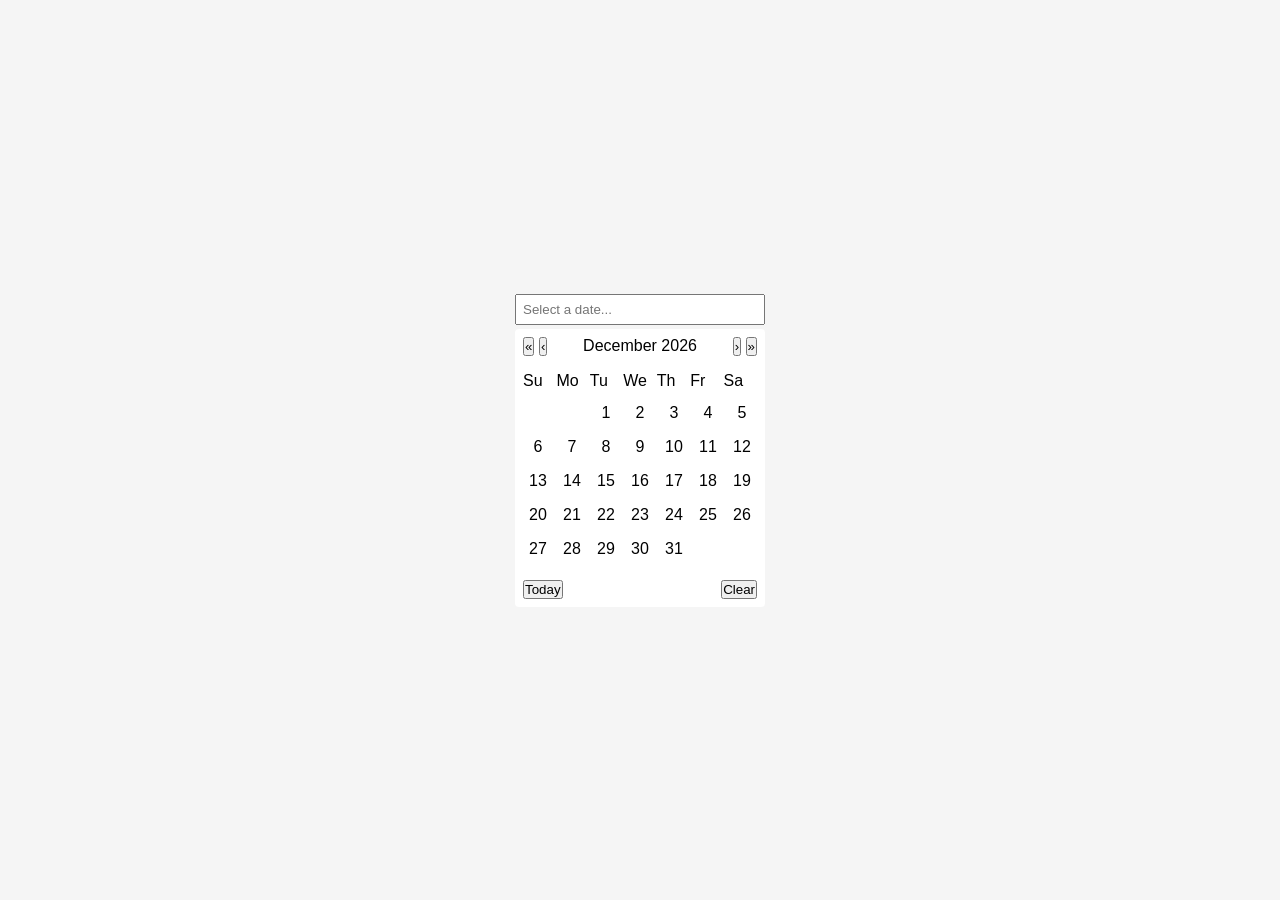
==== index.html @ 26d4bcae "feat : date picker basic v0" ====
<!DOCTYPE html>
<html lang="en">
  <head>
    <meta charset="UTF-8" />
    <meta name="viewport" content="width=device-width, initial-scale=1.0" />
    <title>Document</title>
    <style>
      * {
        margin: 0;
        padding: 0;
        box-sizing: border-box;
      }
      body {
        font-family: -apple-system, BlinkMacSystemFont, "Segoe UI", Roboto,
          sans-serif;
        background: #f5f5f5;
        min-height: 100vh;
        display: flex;
        align-items: center;
        justify-content: center;
        padding: 20px;
      }
      .container {
        max-width: 250px;
        width: 100%;
        display: flex;
        flex-direction: column;
        gap: 4px;
      }
      input {
        width: 100%;
        padding: 6px;
      }
      .datepicker {
        background-color: white;
        padding: 8px;
        display: flex;
        flex-direction: column;
        gap: 16px;
        border-radius: 4px;
      }
      .datepicker-nav {
        display: flex;
        gap: 4px;
        align-items: center;
        justify-content: space-between;
      }
      .weekdays {
        display: grid;
        grid-template-columns: repeat(7, 1fr);
        margin-bottom: 8px;
        font-size: 16px;
      }
      button {
        cursor: pointer;
      }
      .day-cell {
        width: 30px;
        height: 30px;
        display: flex;
        align-items: center;
        justify-content: center;
      }
      .days-container {
        width: 100%;
        display: grid;
        gap: 4px;
        grid-template-columns: repeat(7, 1fr);
        cursor: pointer;
      }
      .datepicker-footer {
        display: flex;
        gap: 4px;
        align-items: center;
        justify-content: space-between;
      }
      .selected {
        background: black;
        color: white;
        border-radius: 50%;
      }
    </style>
  </head>
  <body>
    <div class="container">
      <input
        type="text"
        class="date-input"
        placeholder="Select a date..."
        readonly
      />
      <div class="datepicker">
        <div class="datepicker-nav">
          <div>
            <button class="datepicker-prev-year" title="Previous Year">
              «
            </button>
            <button class="datepicker-prev-month" title="Previous Month">
              ‹
            </button>
          </div>
          <span class="datepicker-title">Jan 2026</span>
          <div>
            <button class="datepicker-next-month" title="Next Month">›</button>
            <button class="datepicker-next-year" title="Next Year">»</button>
          </div>
        </div>
        <div class="'datepicker-calender">
          <div class="weekdays">
            <div>Su</div>
            <div>Mo</div>
            <div>Tu</div>
            <div>We</div>
            <div>Th</div>
            <div>Fr</div>
            <div>Sa</div>
          </div>
          <div class="days-container">
            <!-- Days will be generated by JavaScript -->
          </div>
        </div>
        <!-- footer -->
        <div class="datepicker-footer">
          <button class="datepicker-today-btn">Today</button>
          <button class="datepicker-clear-btn">Clear</button>
        </div>
      </div>
    </div>
    <script src="./index.js"></script>
  </body>
</html>
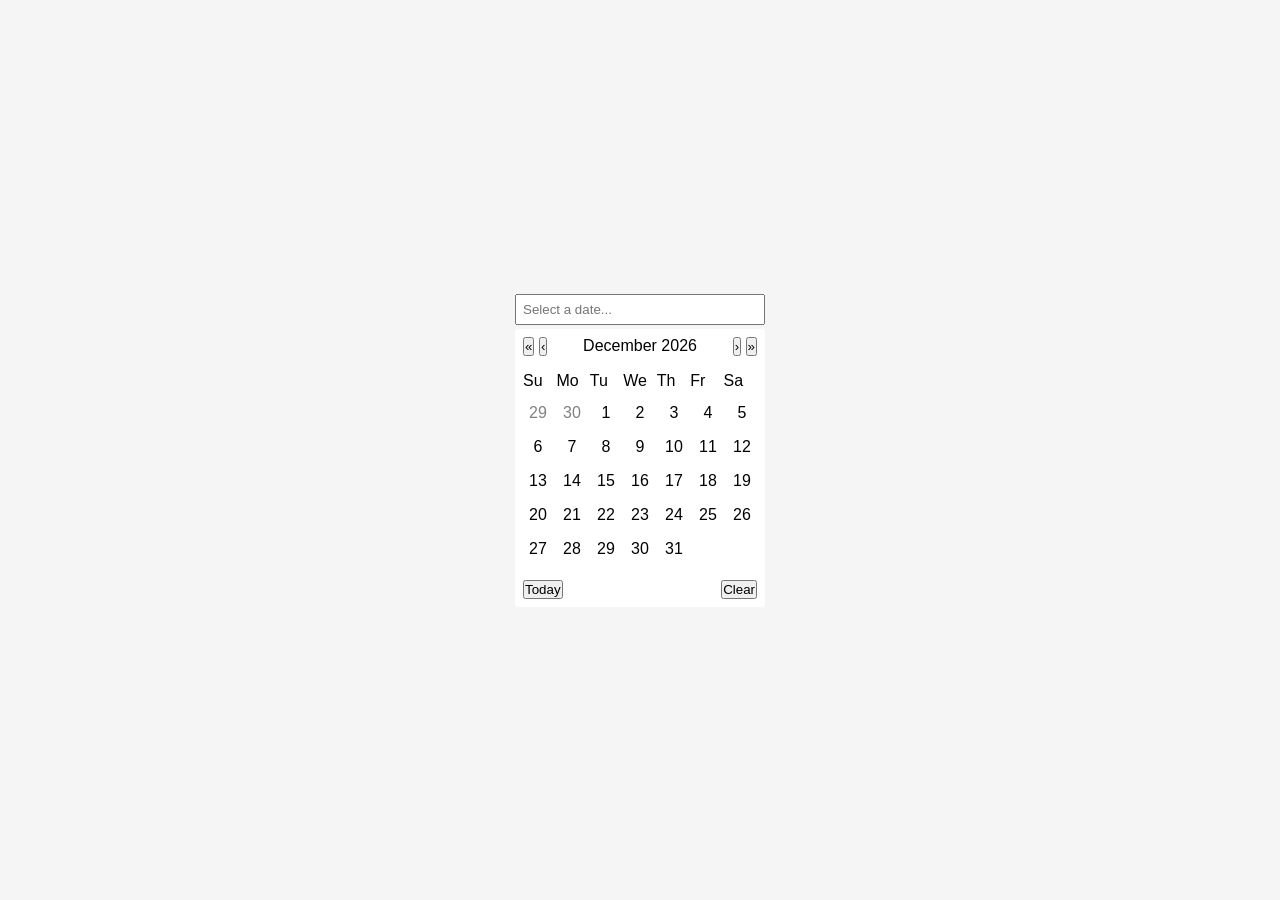
==== commit 5e366f4a: "feat : add support of prev month days and refactor" ====
--- a/index.html
+++ b/index.html
@@ -79,6 +79,9 @@
         color: white;
         border-radius: 50%;
       }
+      .other-month{
+        color: gray;
+      }
     </style>
   </head>
   <body>
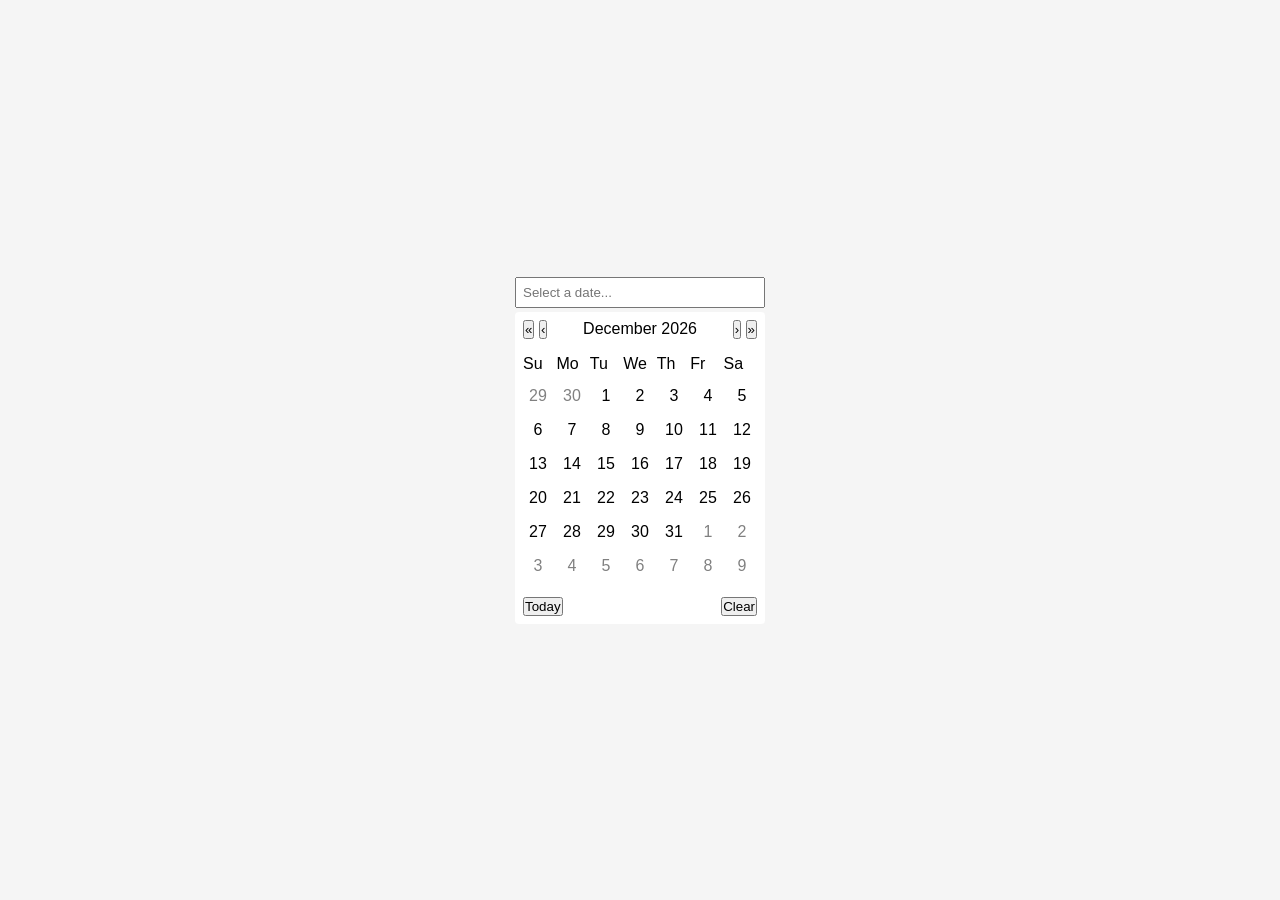
==== commit 49d4a686: "feat: add next days support and some improvements" ====
--- a/index.html
+++ b/index.html
@@ -61,12 +61,14 @@
         align-items: center;
         justify-content: center;
       }
+      .current-month-cell{
+        cursor: pointer;
+      }
       .days-container {
         width: 100%;
         display: grid;
         gap: 4px;
         grid-template-columns: repeat(7, 1fr);
-        cursor: pointer;
       }
       .datepicker-footer {
         display: flex;
